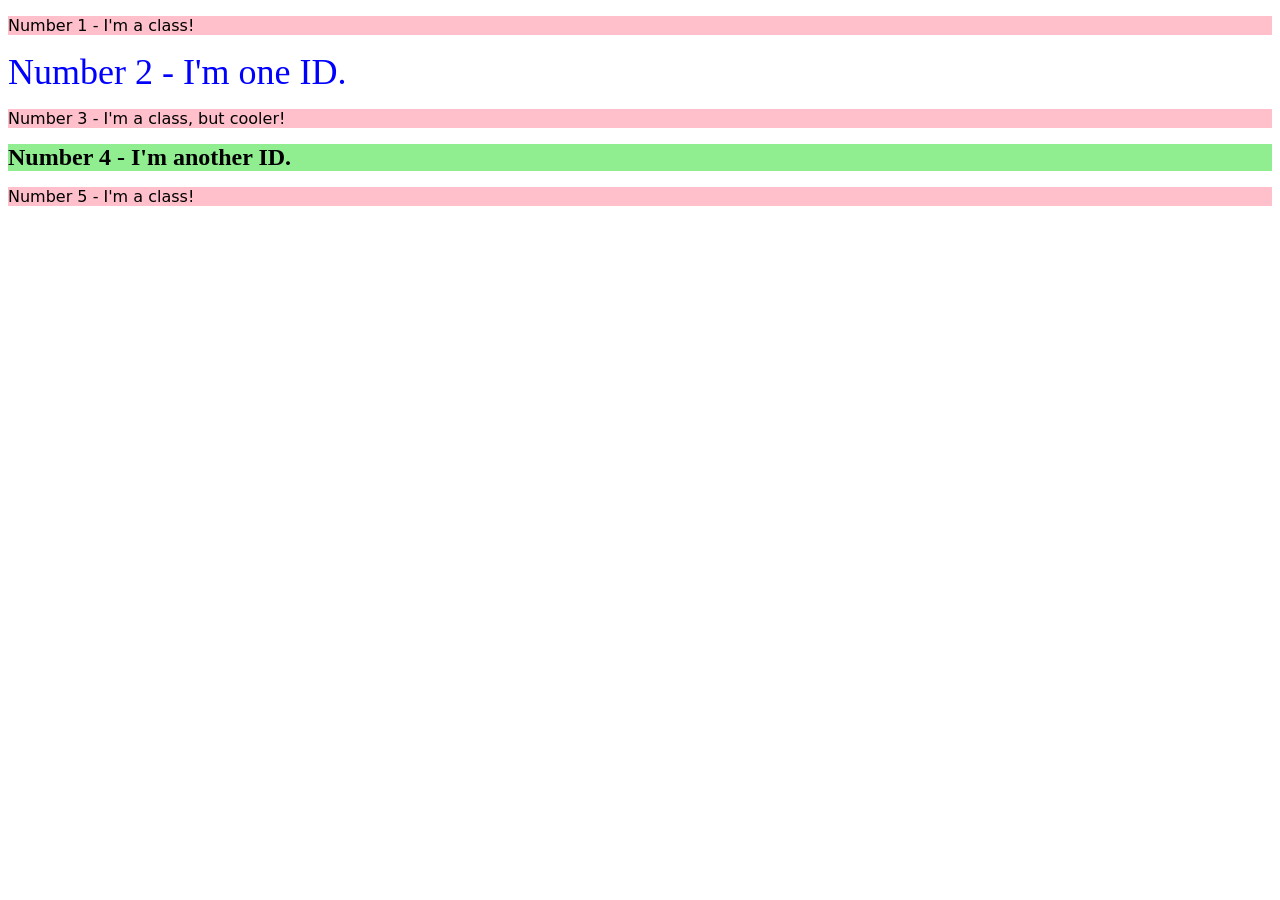
==== foundations/intro-to-css/02-class-id-selectors/index.html @ ef5d549d "First attempt at styling" ====
<!DOCTYPE html>
<html lang="en">
  <head>
    <meta charset="UTF-8">
    <meta http-equiv="X-UA-Compatible" content="IE=edge">
    <meta name="viewport" content="width=device-width, initial-scale=1.0">
    <title>Class and ID Selectors</title>
    <link rel="stylesheet" href="style.css">
  </head>
  <body>
    <p class="odd-elements">Number 1 - I'm a class!</p>
    <div id="line-two">Number 2 - I'm one ID.</div>
    <p class="odd-elements" id="cooler">Number 3 - I'm a class, but cooler!</p>
    <div id="line-four">Number 4 - I'm another ID.</div>
    <p class="odd-elements">Number 5 - I'm a class!</p>
  </body>
</html>
---- foundations/intro-to-css/02-class-id-selectors/style.css ----
/* Add CSS Styling */
.odd-elements {
    background-color: pink;
    font-family: Verdana, DejaVu Sans, sans-serif;
}

.odd-elements#cooler {
    font-size: 24;
}

#line-two {
    color: blue;
    font-size: 36px;
}

#line-four {
    background-color: lightgreen;
    font-size: 24px;
    font-weight: 700;
}
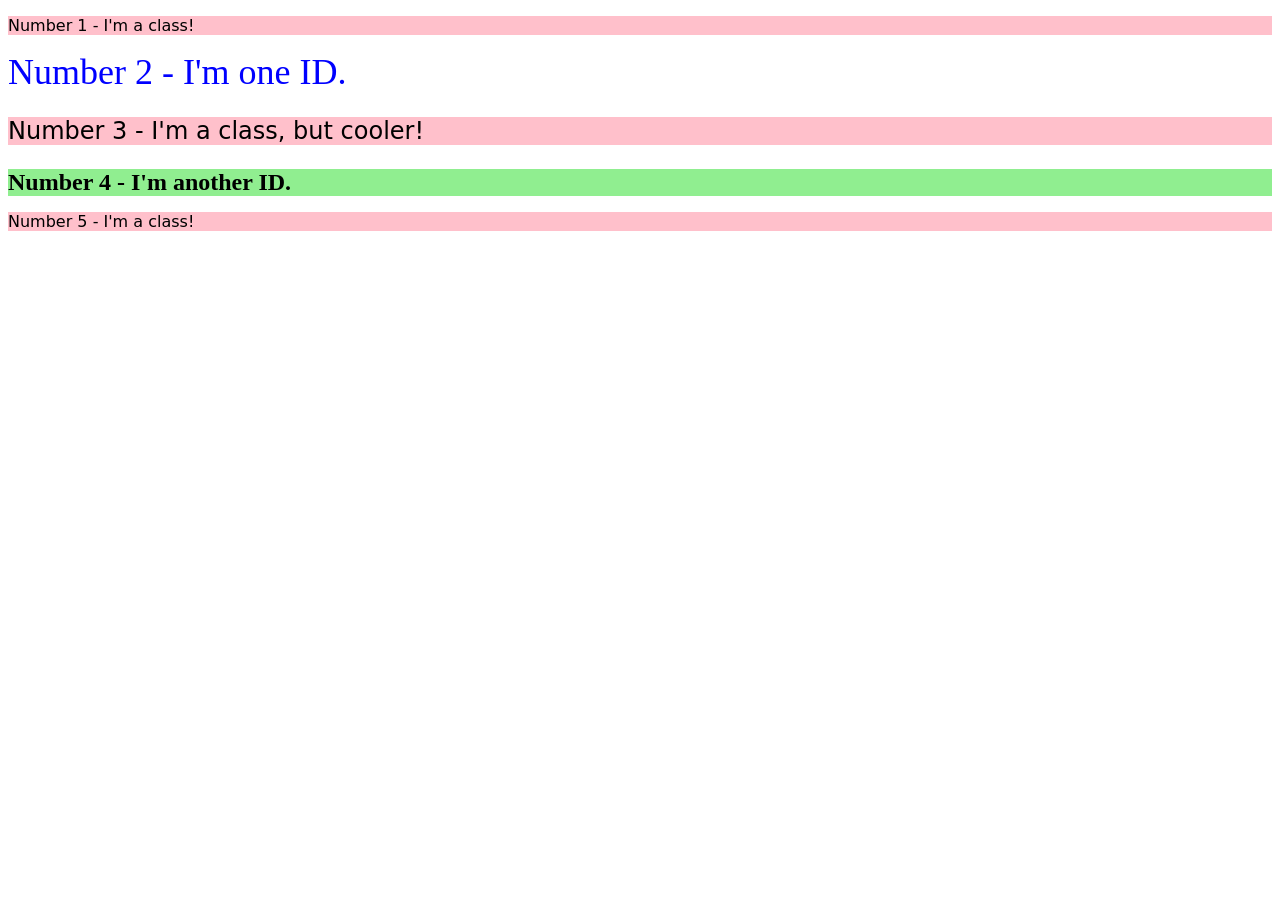
==== commit dd76aa34: "Correct class formatting issues" ====
--- a/foundations/intro-to-css/02-class-id-selectors/index.html
+++ b/foundations/intro-to-css/02-class-id-selectors/index.html
@@ -10,8 +10,8 @@
   <body>
     <p class="odd-elements">Number 1 - I'm a class!</p>
     <div id="line-two">Number 2 - I'm one ID.</div>
-    <p class="odd-elements" id="cooler">Number 3 - I'm a class, but cooler!</p>
-    <div id="line-four">Number 4 - I'm another ID.</div>
+    <p class="odd-elements big-font">Number 3 - I'm a class, but cooler!</p>
+    <div class="big-font" id="line-four" >Number 4 - I'm another ID.</div>
     <p class="odd-elements">Number 5 - I'm a class!</p>
   </body>
 </html>
--- a/foundations/intro-to-css/02-class-id-selectors/style.css
+++ b/foundations/intro-to-css/02-class-id-selectors/style.css
@@ -1,11 +1,11 @@
 /* Add CSS Styling */
 .odd-elements {
     background-color: pink;
-    font-family: Verdana, DejaVu Sans, sans-serif;
+    font-family: Verdana, "DejaVu Sans", sans-serif;
 }
 
-.odd-elements#cooler {
-    font-size: 24;
+.big-font {
+    font-size: 24px;
 }
 
 #line-two {
@@ -15,6 +15,5 @@
 
 #line-four {
     background-color: lightgreen;
-    font-size: 24px;
-    font-weight: 700;
+    font-weight: bold;
 }
